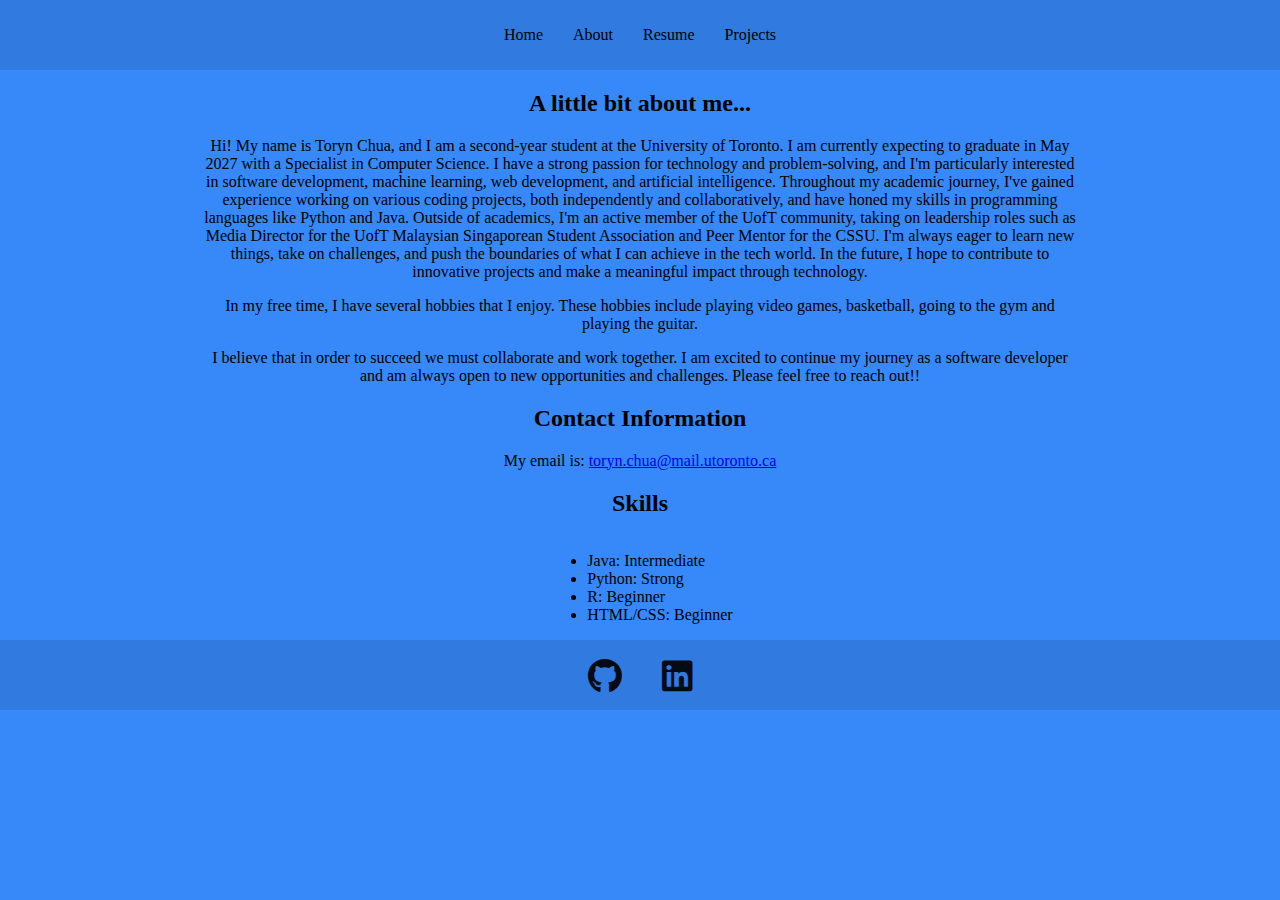
==== about.html @ 3e2b1ace "first commit" ====
<!DOCTYPE html>
<html lang="en">
  <head>
    <title>Toryn Chua's personal website</title>
    <meta charset="UTF-8" />
    <meta http-equiv="X-UA-Compatible" contents="IE=edge" />
    <meta name="viewport" contents="width=device-width, initial-scale=1.0" />
    <link rel="stylesheet" href="style.css" />
    <link
      rel="stylesheet"
      href="https://use.fontawesome.com/releases/v5.6.1/css/all.css"
    />
  </head>
  <body>
    <nav class="navbar">
      <ul>
        <li><a href="index.html">Home</a></li>
        <li><a href="about.html">About</a></li>
        <li><a href="resume.html">Resume</a></li>
        <li><a href="projects.html">Projects</a></li>
      </ul>
    </nav>

    <main class="section">
      <h2>A little bit about me...</h2>
      <p>
        Hi! My name is Toryn Chua, and I am a second-year student at the
        University of Toronto. I am currently expecting to graduate in May 2027
        with a Specialist in Computer Science. I have a strong passion for
        technology and problem-solving, and I'm particularly interested in
        software development, machine learning, web development, and artificial
        intelligence. Throughout my academic journey, I've gained experience
        working on various coding projects, both independently and
        collaboratively, and have honed my skills in programming languages like
        Python and Java. Outside of academics, I'm an active member of the UofT
        community, taking on leadership roles such as Media Director for the
        UofT Malaysian Singaporean Student Association and Peer Mentor for the
        CSSU. I'm always eager to learn new things, take on challenges, and push
        the boundaries of what I can achieve in the tech world. In the future, I
        hope to contribute to innovative projects and make a meaningful impact
        through technology.
      </p>
      <p>
        In my free time, I have several hobbies that I enjoy. These hobbies
        include playing video games, basketball, going to the gym and playing
        the guitar.
      </p>
      <p>
        I believe that in order to succeed we must collaborate and work
        together. I am excited to continue my journey as a software developer
        and am always open to new opportunities and challenges. Please feel free
        to reach out!!
      </p>

      <h2>Contact Information</h2>
      <p>
        My email is:
        <a href="mailto:toryn.chua@mail.utoronto.ca"
          >toryn.chua@mail.utoronto.ca</a
        >
      </p>

      <h2>Skills</h2>
      <ul>
        <li>Java: Intermediate</li>
        <li>Python: Strong</li>
        <li>R: Beginner</li>
        <li>HTML/CSS: Beginner</li>
      </ul>
    </main>
    <div class="footerContainer">
      <div class="socialIcons">
        <a href="https://github.com/TorynC"><i class="fab fa-github"></i></a>
        <a href="https://www.linkedin.com/in/torynchua-a3f/"
          ><i class="fab fa-linkedin"></i
        ></a>
      </div>
    </div>
  </body>
</html>
---- style.css ----
img {
    width: 400px;
    height: auto;
}


body {
    background-color: rgb(55, 136, 249);
    margin: 0px;
}

h1 {
    color: black;
    text-align: center;
}

h2 {
    color: black;
    text-align: center;
}

.section {
    margin-left: 200px;
    margin-right: 200px;
    text-align: center; 
}

ul {
    display: inline-block; 
    text-align: left; 
}

.center {
    width: 400px;
    height: auto;
    display: block;
    margin-left: auto;
    margin-right: auto;
}

.navbar {
    display: flex;
    justify-content: center;
    align-items: center;
    margin: 0 auto;
    background-color: rgba(0, 0, 0, 0.1);
    height: 70px; 
}

.navbar ul {
    list-style-type: none;
    padding: 0px;
    margin: 0px;
    overflow: hidden;
    align-items: center;
    display: flex;
}

.navbar a {
    color: black;
    padding: 15px;
    text-decoration: none;
    display: block;
    text-align: center;
}

.navbar a:hover {
    color: white;
}

.navbar li {
    float: left;
}

.footerContainer {
    display: flex; 
    justify-content: center;
    align-items: center; 
    height: 70px; 
    background-color: rgba(0, 0, 0, 0.1); 
}

.socialIcons {
    display: flex; 
    gap: 20px; 
}

.socialIcons a{
    text-decoration: none;
    padding: 10px;
}

.socialIcons a i{
    font-size: 35px;
    color: black;
    opacity: 0.9;
}

.socialIcons a i:hover {
    color: white;
}

p {
    text-align: center;
}

.column {
    background-color: whitesmoke;
    margin-top: 25px;
    margin-bottom: 25px;
    margin-left: 100px;
    margin-right: 100px;
    box-shadow: 10px 10px lightgrey;
}

.column:hover {
    background-color: lightslategrey;
    margin-top: 25px;
    margin-bottom: 25px;
    margin-left: 100px;
    margin-right: 100px;
    box-shadow: none;
}
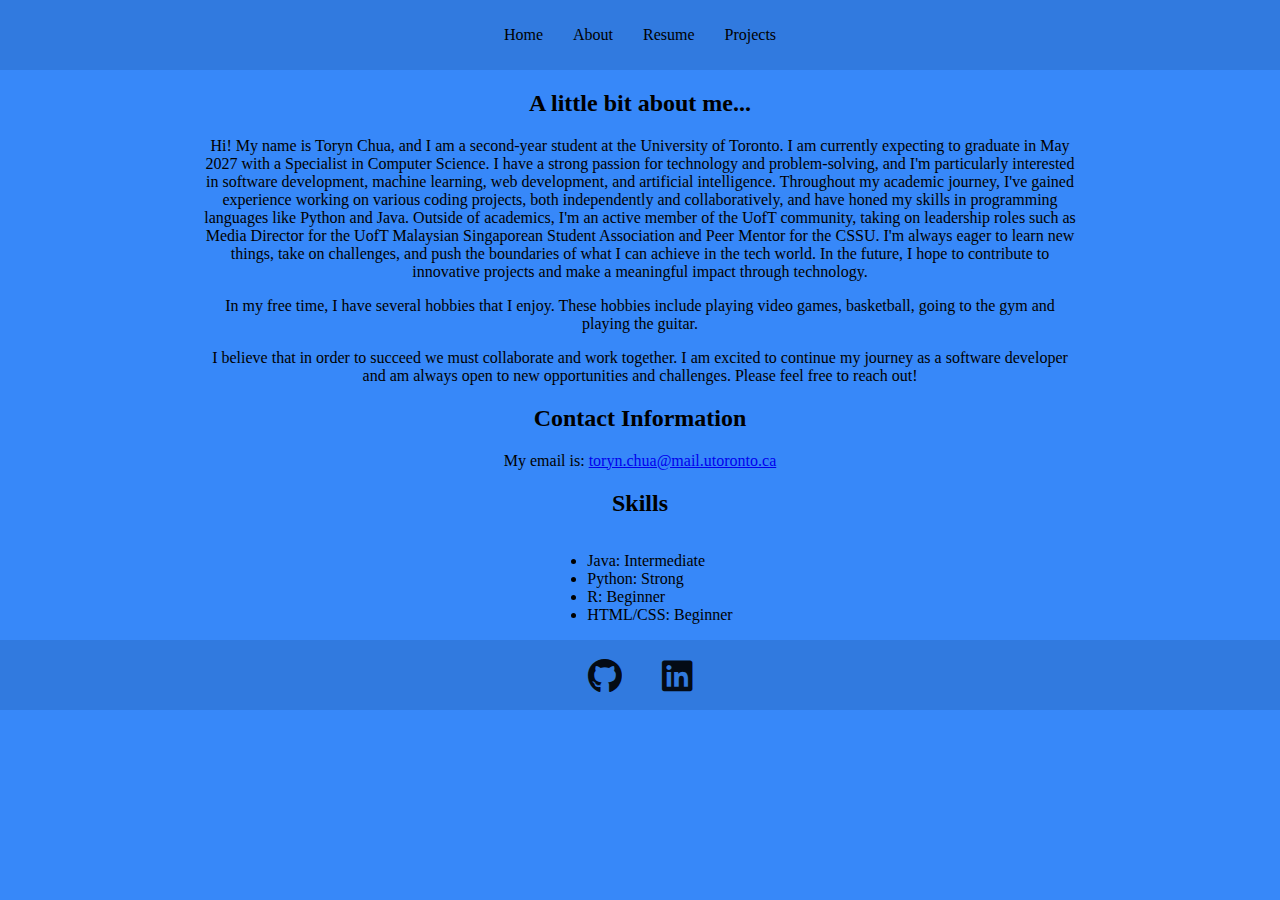
==== commit 0ee74a3a: "change" ====
--- a/about.html
+++ b/about.html
@@ -49,7 +49,7 @@
         I believe that in order to succeed we must collaborate and work
         together. I am excited to continue my journey as a software developer
         and am always open to new opportunities and challenges. Please feel free
-        to reach out!!
+        to reach out!
       </p>
 
       <h2>Contact Information</h2>
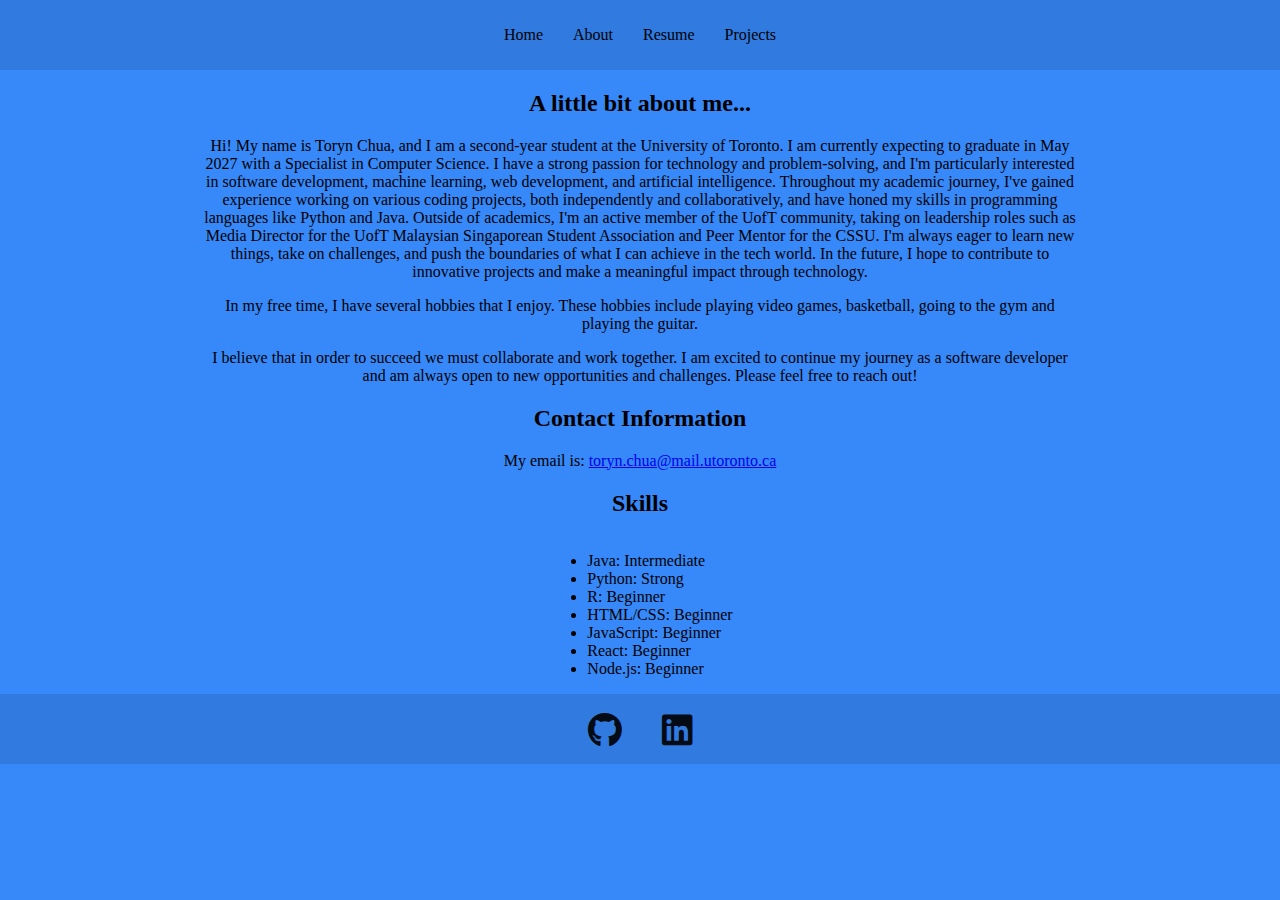
==== commit 93141896: "update" ====
--- a/about.html
+++ b/about.html
@@ -66,6 +66,9 @@
         <li>Python: Strong</li>
         <li>R: Beginner</li>
         <li>HTML/CSS: Beginner</li>
+        <li>JavaScript: Beginner</li>
+        <li>React: Beginner</li>
+        <li>Node.js: Beginner</li>
       </ul>
     </main>
     <div class="footerContainer">
